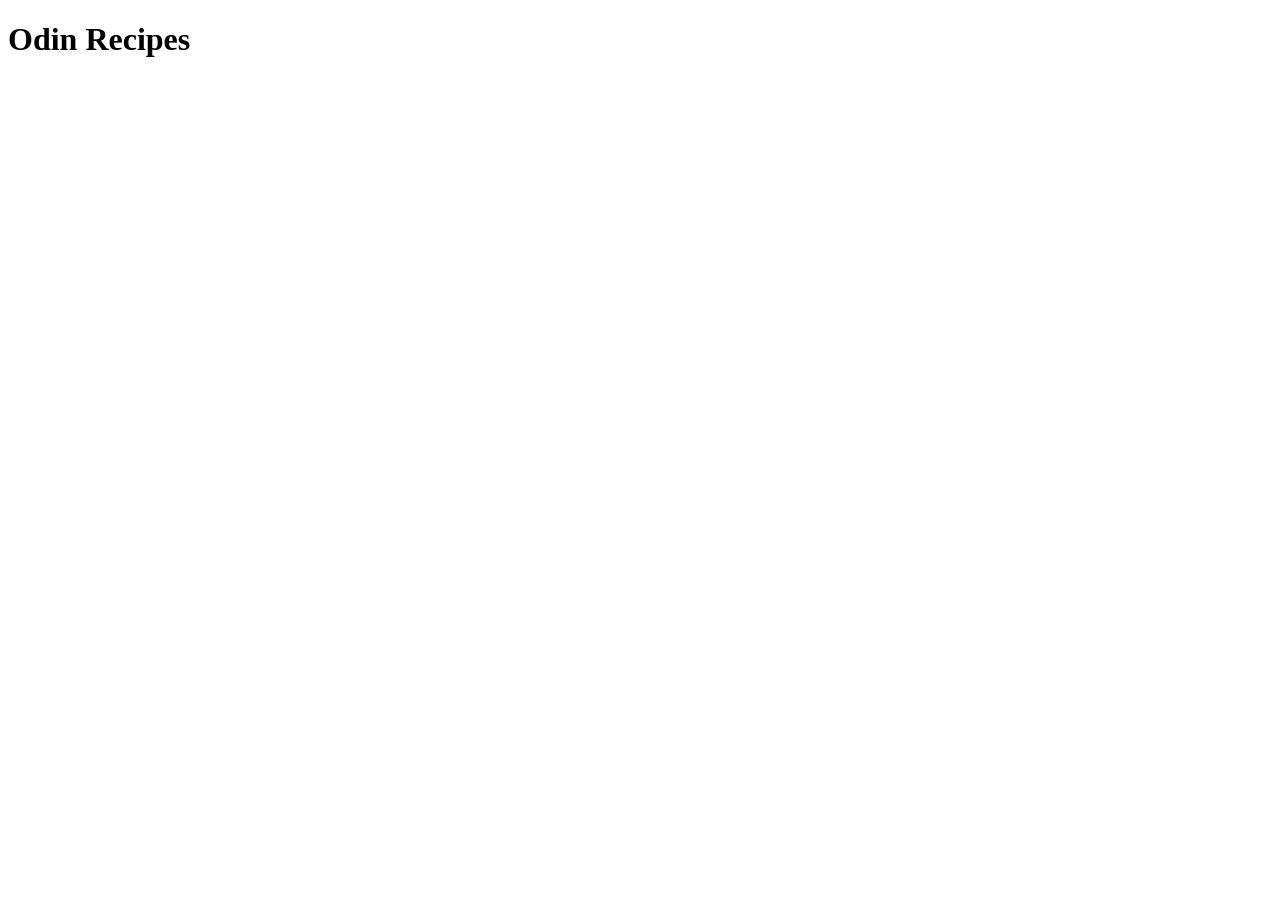
==== index.html @ 96f78aaa "Add index.html" ====
<!DOCTYPE html>
<html lang="en">
<head>
    <meta charset="UTF-8">
    <meta name="viewport" content="width=device-width, initial-scale=1.0">
    <title>Document</title>
</head>
<body>
    <h1>Odin Recipes</h1>
</body>
</html>
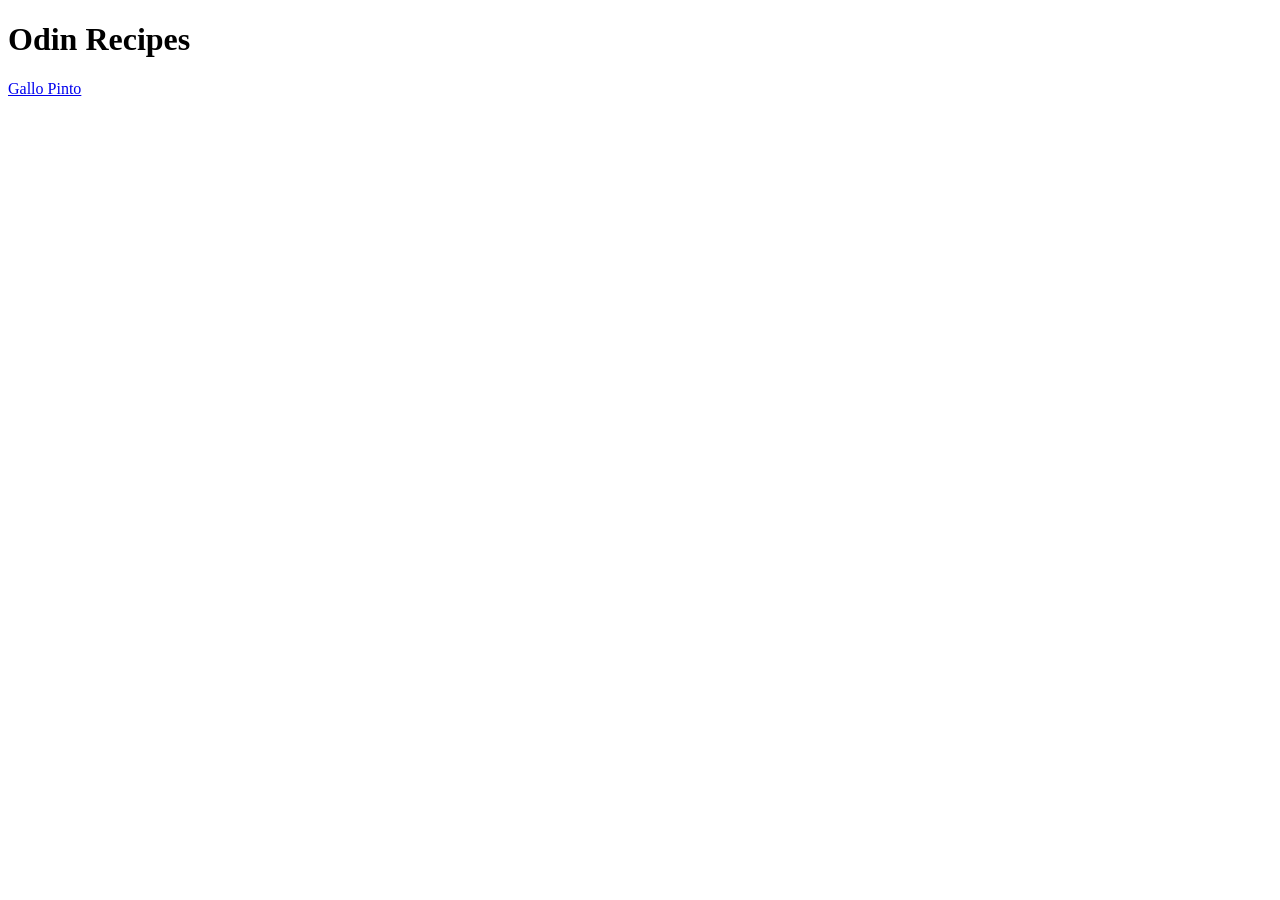
==== commit b7700e22: "Add link to Gallo Pinto recipe" ====
--- a/index.html
+++ b/index.html
@@ -3,9 +3,10 @@
 <head>
     <meta charset="UTF-8">
     <meta name="viewport" content="width=device-width, initial-scale=1.0">
-    <title>Document</title>
+    <title>Project: Recipes retry</title>
 </head>
 <body>
     <h1>Odin Recipes</h1>
+    <a href="recipes/gallo-pinto.html" target="_blank" rel="noreferrer">Gallo Pinto</a>
 </body>
 </html>
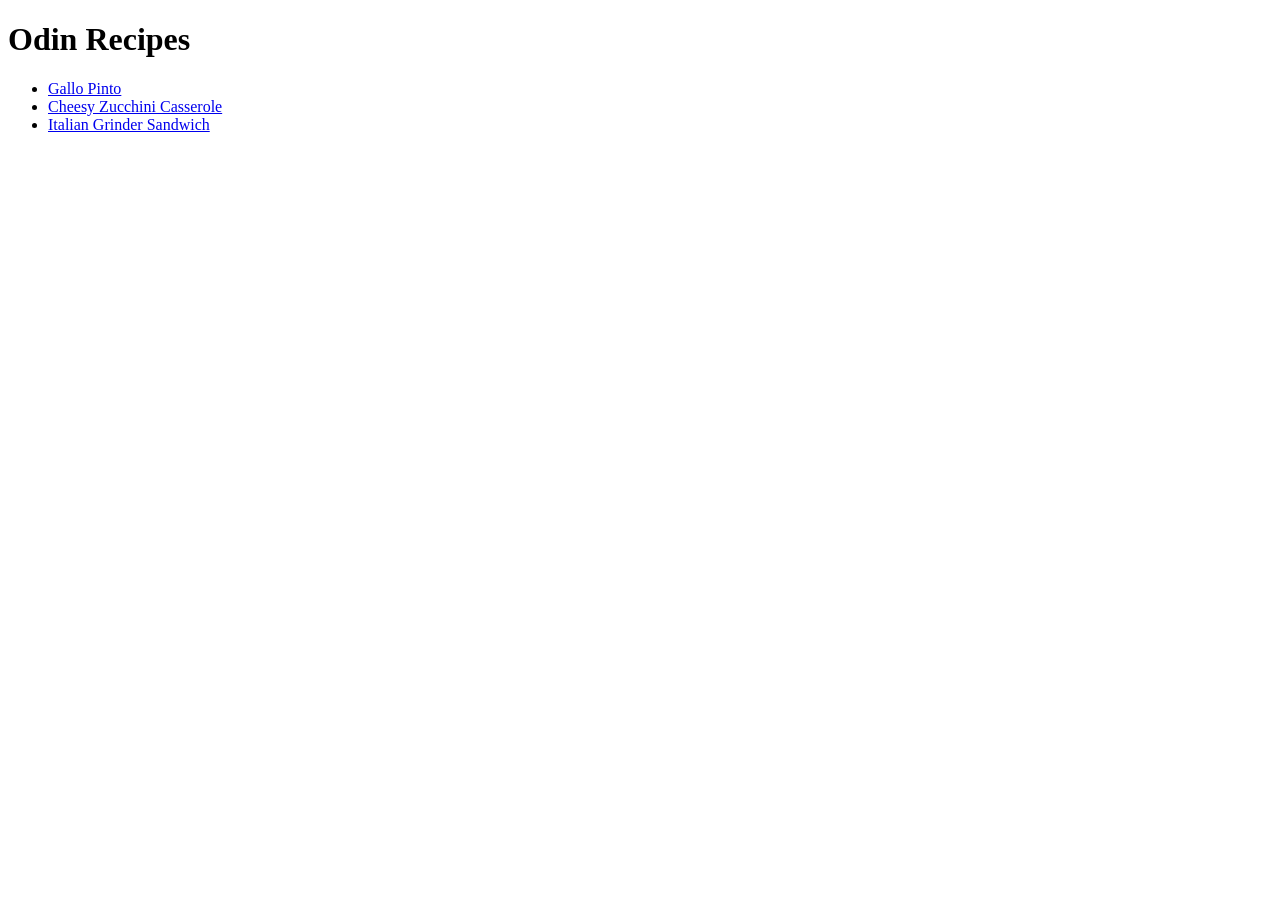
==== commit bb2afc69: "Add links to Cheesy Zucchini and Italian Grinder recipes" ====
--- a/index.html
+++ b/index.html
@@ -7,6 +7,10 @@
 </head>
 <body>
     <h1>Odin Recipes</h1>
-    <a href="recipes/gallo-pinto.html" target="_blank" rel="noreferrer">Gallo Pinto</a>
+    <ul>
+        <li><a href="recipes/gallo-pinto.html" target="_blank" rel="noreferrer">Gallo Pinto</a></li>
+        <li><a href="recipes/cheesy_zucchini_casserole.html" target="_blank" rel="noreferrer">Cheesy Zucchini Casserole</a></li>
+        <li><a href="recipes/italian_grinder_sandwich.html" target="_blank" rel="noreferrer">Italian Grinder Sandwich</a></li>
+    </ul>
 </body>
 </html>
